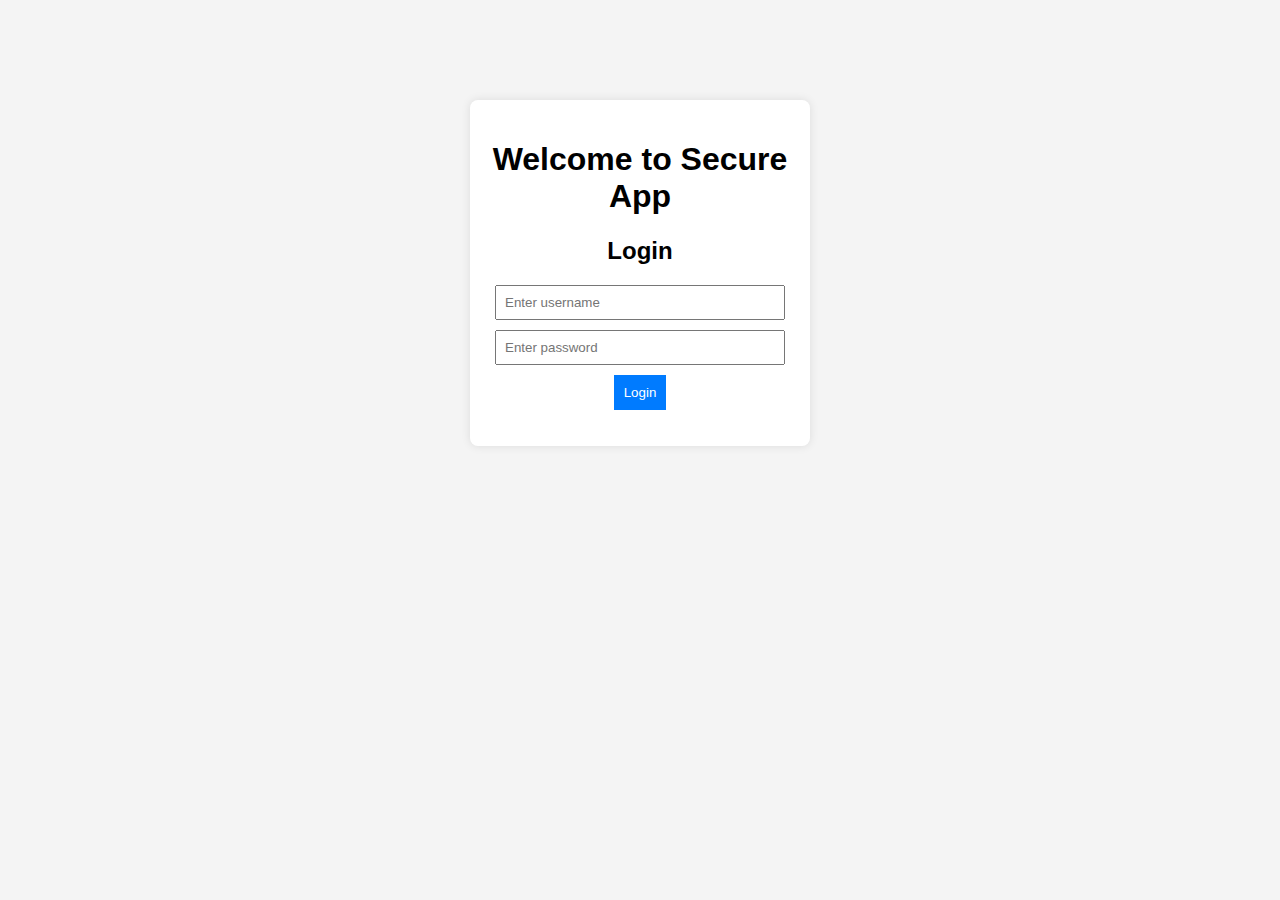
==== index.html @ 8a70f005 "Add files via upload" ====
<!DOCTYPE html>
<html lang="en">
<head>
    <meta charset="UTF-8">
    <meta name="viewport" content="width=device-width, initial-scale=1.0">
    <title>AWS Cognito Authentication</title>
    <link rel="stylesheet" href="budget.css">
</head>
<body>

    <div class="container">
        <h1>Welcome to Secure App</h1>

        <div id="login-container">
            <h2>Login</h2>
            <input type="text" id="username" placeholder="Enter username" required>
            <input type="password" id="password" placeholder="Enter password" required>
            <button onclick="login()">Login</button>
            <p id="login-message"></p>
        </div>

        <div id="user-info" class="hidden">
            <h2>Welcome, <span id="user-email"></span></h2>
            <button onclick="logout()">Logout</button>
        </div>
    </div>

    <script src="budget.js"></script>

</body>
</html>
---- budget.css ----
body {
    font-family: Arial, sans-serif;
    text-align: center;
    background-color: #f4f4f4;
}

.container {
    width: 300px;
    margin: 100px auto;
    background: white;
    padding: 20px;
    border-radius: 8px;
    box-shadow: 0px 0px 10px rgba(0, 0, 0, 0.1);
}

input {
    display: block;
    width: 90%;
    margin: 10px auto;
    padding: 8px;
}

button {
    background-color: #007bff;
    color: white;
    padding: 10px;
    border: none;
    cursor: pointer;
}

button:hover {
    background-color: #0056b3;
}

.hidden {
    display: none;
}
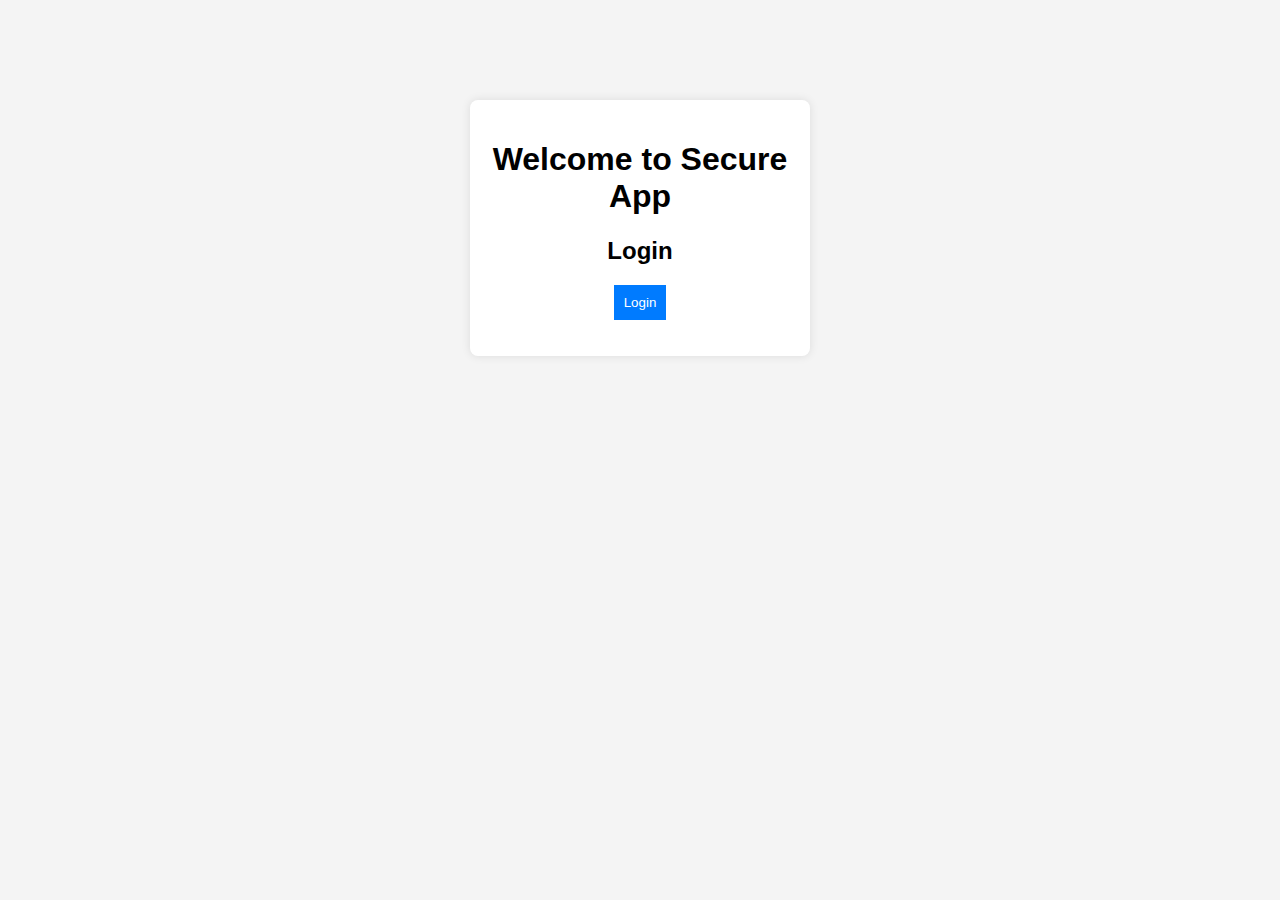
==== commit ebeb7459: "stuff" ====
--- a/index.html
+++ b/index.html
@@ -13,8 +13,6 @@
 
         <div id="login-container">
             <h2>Login</h2>
-            <input type="text" id="username" placeholder="Enter username" required>
-            <input type="password" id="password" placeholder="Enter password" required>
             <button onclick="login()">Login</button>
             <p id="login-message"></p>
         </div>
